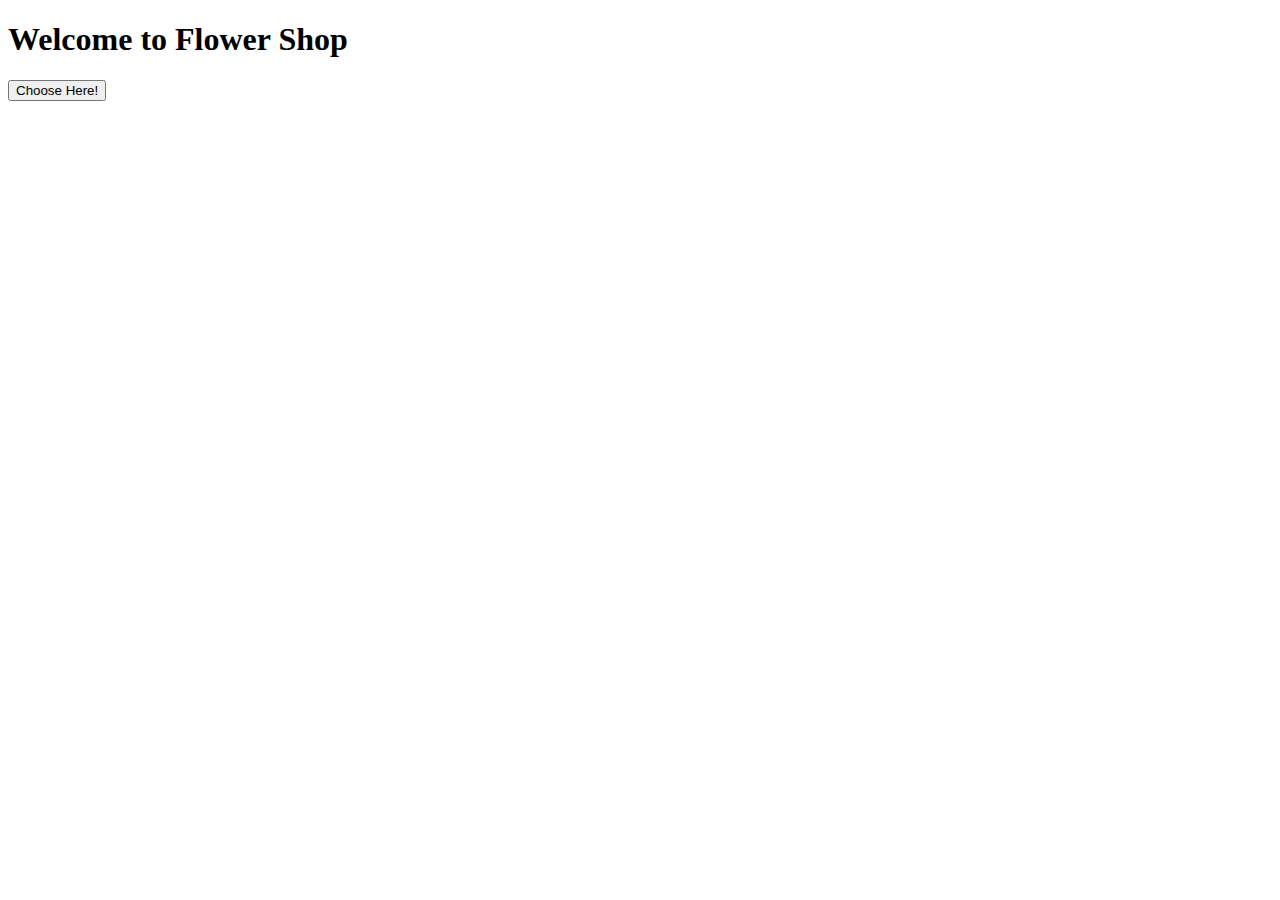
==== index.html @ 7267dc53 "cps1" ====
<!DOCTYPE html>
<html>
<head>
	
    <meta charset="utf-8">
    <meta name="viewport" content="width=device-width, initial-scale=1, shrink-to-fit=no">
    <meta name="description" content="">
    <meta name="author" content="">
    <link rel="icon" href="../../../../favicon.ico">

    <title>Flowershop</title>

    <link rel="stylesheet" type="text/css" href="assets/css/style.css">
    <link rel="stylesheet" type="text/css" href="assets/css/animate.css">
    <link rel="stylesheet" type="text/css" href="assets/styles/bootstrap.min.css">
  </head>

<body>
		<div id="landingpage" class="cover-container d-flex h-100 p-3 mx-auto flex-column">
			<main role="main" class="inner cover">
				<h1 class="cover-heading">Welcome to Flower Shop</h1>
				<p class="lead">
					<button type="button" class="btn btn-secondary">Choose Here!</button>
				</p>
			</main>

		</div>

</body>

<script>window.jQuery || document.write('<script src="../../assets/js/vendor/jquery-slim.min.js"><\/script>')</script>
<script>window.jQuery || document.write('<script src="../../assets/js/vendor/jquery-slim.min.js"><\/script>')</script>
<script type="text/javascript" src="assets/js/vendor/popper.min.js"></script>
<script type="text/javascript" src="assets/js/bootstrap.min.js"></script>


</html>
---- assets/css/style.css ----
#landingpage{
background-image: ("../images/flower1.jpg");
height: 100%;
width: auto;
}

.btn
{
	text-align: center;


}
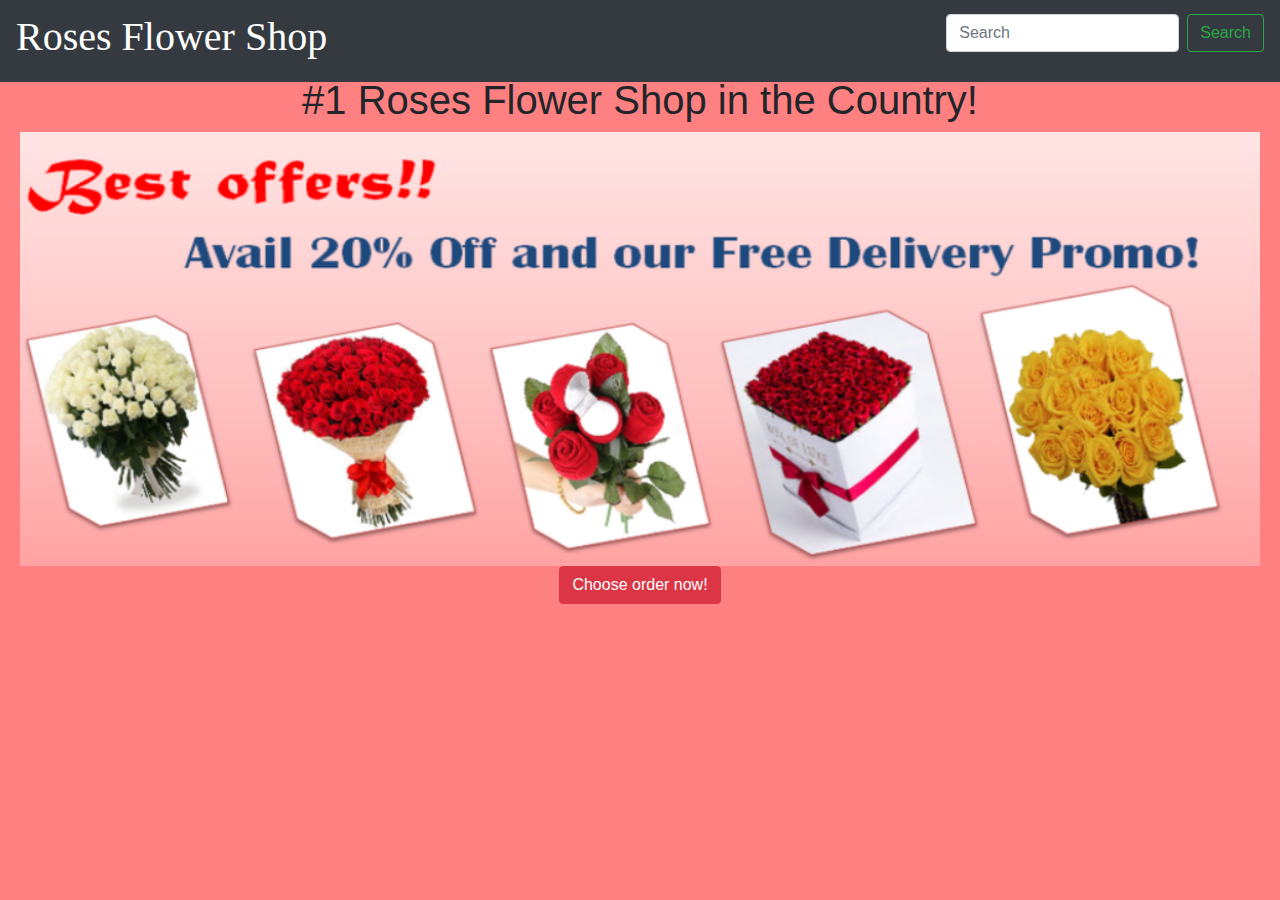
==== commit 8d964428: "roses" ====
--- a/index.html
+++ b/index.html
@@ -1,37 +1,63 @@
-<!DOCTYPE html>
-<html>
+<html lang="en">
 <head>
-	
-    <meta charset="utf-8">
-    <meta name="viewport" content="width=device-width, initial-scale=1, shrink-to-fit=no">
-    <meta name="description" content="">
-    <meta name="author" content="">
-    <link rel="icon" href="../../../../favicon.ico">
 
-    <title>Flowershop</title>
+  <meta charset="utf-8">
+  <meta name="viewport" content="width=device-width, initial-scale=1.0, maximum-scale=1.0">
 
-    <link rel="stylesheet" type="text/css" href="assets/css/style.css">
-    <link rel="stylesheet" type="text/css" href="assets/css/animate.css">
-    <link rel="stylesheet" type="text/css" href="assets/styles/bootstrap.min.css">
-  </head>
+  <title>Roses Flower Shop</title>
+  <link href="assets/css/bootstrap.min.css" rel="stylesheet">
 
-<body>
-		<div id="landingpage" class="cover-container d-flex h-100 p-3 mx-auto flex-column">
-			<main role="main" class="inner cover">
-				<h1 class="cover-heading">Welcome to Flower Shop</h1>
-				<p class="lead">
-					<button type="button" class="btn btn-secondary">Choose Here!</button>
-				</p>
-			</main>
+  <link href="cover.css" rel="stylesheet">
+  <link rel="stylesheet" type="text/css" href="assets/css/style.css">
+</head>
 
-		</div>
+<body class="text-center">
 
-</body>
+  <div class="container">
+    <div class="landingpage">
+      <nav class="navbar fixed-top navbar-expand-lg navbar-dark bg-dark">
+        <a class="navbar-brand" href="#">
+          <h1 style="color:white; font-family: Berlin Sans FB Demi">Roses Flower Shop</h1>
+        </a>
 
-<script>window.jQuery || document.write('<script src="../../assets/js/vendor/jquery-slim.min.js"><\/script>')</script>
-<script>window.jQuery || document.write('<script src="../../assets/js/vendor/jquery-slim.min.js"><\/script>')</script>
-<script type="text/javascript" src="assets/js/vendor/popper.min.js"></script>
-<script type="text/javascript" src="assets/js/bootstrap.min.js"></script>
+        <button class="navbar-toggler" type="button" data-toggle="collapse" data-target="#navbar-nav">
+          <span class="navbar-toggler-icon"></span>
+        </button>
+
+        <div id="navbar-nav" class="collapse navbar-collapse">
+          <ul class="navbar-nav ml-auto">
+            <form class="form-inline">
+              <input class="form-control mr-sm-2" type="search" placeholder="Search" aria-label="Search">
+              <button class="btn btn-outline-success my-2 my-sm-0" type="submit">Search</button>
+            </form> 
+          </ul>
+        </div>
+
+      </nav>
+    </div>
+
+    <div id="container2">
+      <h1>#1 Roses Flower Shop in the Country!</h1>
+    </div>
 
 
-</html>+  </div>
+
+  <div id="container2">
+    <h1>#1 Roses Flower Shop in the Country!</h1>
+    <img src="assets/images/b1.png" alt="Flowershop" class="responsive"> 
+    <p class="lead">
+      <a href="home.html" class="btn btn-danger">Choose order now!</a>
+    </p>
+  </div>
+
+</div>
+
+  
+      <script src="https://code.jquery.com/jquery-3.2.1.slim.min.js" integrity="sha384-KJ3o2DKtIkvYIK3UENzmM7KCkRr/rE9/Qpg6aAZGJwFDMVNA/GpGFF93hXpG5KkN" crossorigin="anonymous"></script>
+      <script>window.jQuery || document.write('<script src="../../assets/js/vendor/jquery-slim.min.js"><\/script>')</script>
+      <script src="assets/js/vendor/popper.min.js"></script>
+      <script src="assets/js/bootstrap.min.js"></script>
+
+    </body>
+    </html>--- a/assets/css/style.css
+++ b/assets/css/style.css
@@ -1,12 +1,196 @@
-#landingpage{
-background-image: ("../images/flower1.jpg");
-height: 100%;
-width: auto;
+
+.responsive{
+ width: 100%;
+ height: auto;
+ background-color: #F2888B;
 }
 
-.btn
-{
-	text-align: center;
+.bg .content {
+  position: absolute;/**/ /* Position the background text */
+  bottom: 0; /* At the bottom. Use top:0 to append it to the top */
+  /* Black background with 0.5 opacity */
+  color: black; /* Grey text */
+  /*width: 100%; /* Full width */
+  padding: 10px; /* Some padding */
+}
+
+.bottom-left {
+  /*position: absolute;*/
+  bottom: 8px;
+  left: 16px;
+  /*text-align: center;*/
+}
+/*About Gallery Image*/
+* {
+  box-sizing: border-box;
+}
+
+body {
+  background-color: hsl(0, 100%, 75%);
+  padding: 20px;
+  font-family: Arial;
+}
+
+/* Center website */
+.main {
+  max-width: 1000px;
+  margin: auto;
+}
+
+h1 {
+  font-size: 40px;
+  word-break: break-all;
+}
+
+h3 {
+  font-size: 20px;
+}
+.row {
+  margin: 8px -16px;
+}
+
+/* Add padding BETWEEN each column */
+.row,
+.row > .column {
+  padding: 8px;
+}
+
+/* Create four equal columns that floats next to each other */
+.column {
+  float: left;
+  width: 25%;
+}
+
+/* Clear floats after rows */ 
+.row:after {
+  content: "";
+  display: table;
+  clear: both;
+}
+
+/* Content */
+.content {
+  background-color: white;
+  padding: 10px;
+}
+
+/* Responsive layout - makes a two column-layout instead of four columns */
+@media screen and (max-width: 900px) {
+  .column {
+    width: 50%;
+  }
+}
+
+/* Responsive layout - makes the two columns stack on top of each other instead of next to each other */
+@media screen and (max-width: 600px) {
+  .column {
+    width: 100%;
+  }
+  }/*end of about gallery*/
 
 
+  #loveones{
+    width: 50%;
+    margin-left: auto;
+    margin-right: auto;
+  }
+
+  .form-check{
+    float: left;
+
+  }
+
+  .footer {
+   width: 100%;
+   height: 50px;
+   text-align: center;
+   margin-bottom: 0;
+}
+
+
+/*gallery thumbnail*/
+#myImg {
+  border-radius: 5px;
+  cursor: pointer;
+  transition: 0.3s;
+}
+
+#myImg:hover {opacity: 0.7;}
+
+/* The Modal (background) */
+.modal {
+  display: none; /* Hidden by default */
+  position: fixed; /* Stay in place */
+  z-index: 1; /* Sit on top */
+  padding-top: 100px; /* Location of the box */
+  left: 0;
+  top: 0;
+  width: 100%; /* Full width */
+  height: 100%; /* Full height */
+  overflow: auto; /* Enable scroll if needed */
+  background-color: rgb(0,0,0); /* Fallback color */
+  background-color: rgba(0,0,0,0.9); /* Black w/ opacity */
+}
+
+/* Modal Content (image) */
+.modal-content {
+  margin: auto;
+  display: block;
+  width: 80%;
+  max-width: 700px;
+}
+
+/* Caption of Modal Image */
+#caption {
+  margin: auto;
+  display: block;
+  width: 80%;
+  max-width: 700px;
+  text-align: center;
+  color: #ccc;
+  padding: 10px 0;
+  height: 150px;
+}
+
+/* Add Animation */
+.modal-content, #caption {  
+  -webkit-animation-name: zoom;
+  -webkit-animation-duration: 0.6s;
+  animation-name: zoom;
+  animation-duration: 0.6s;
+}
+
+@-webkit-keyframes zoom {
+  from {-webkit-transform:scale(0)} 
+  to {-webkit-transform:scale(1)}
+}
+
+@keyframes zoom {
+  from {transform:scale(0)} 
+  to {transform:scale(1)}
+}
+
+/* The Close Button */
+.close {
+  position: absolute;
+  top: 15px;
+  right: 35px;
+  color: #f1f1f1;
+  font-size: 40px;
+  font-weight: bold;
+  transition: 0.3s;
+}
+
+.close:hover,
+.close:focus {
+  color: #bbb;
+  text-decoration: none;
+  cursor: pointer;
+}
+
+/* 100% Image Width on Smaller Screens */
+@media only screen and (max-width: 700px){
+  .modal-content {
+    width: 100%;
+  }
 }